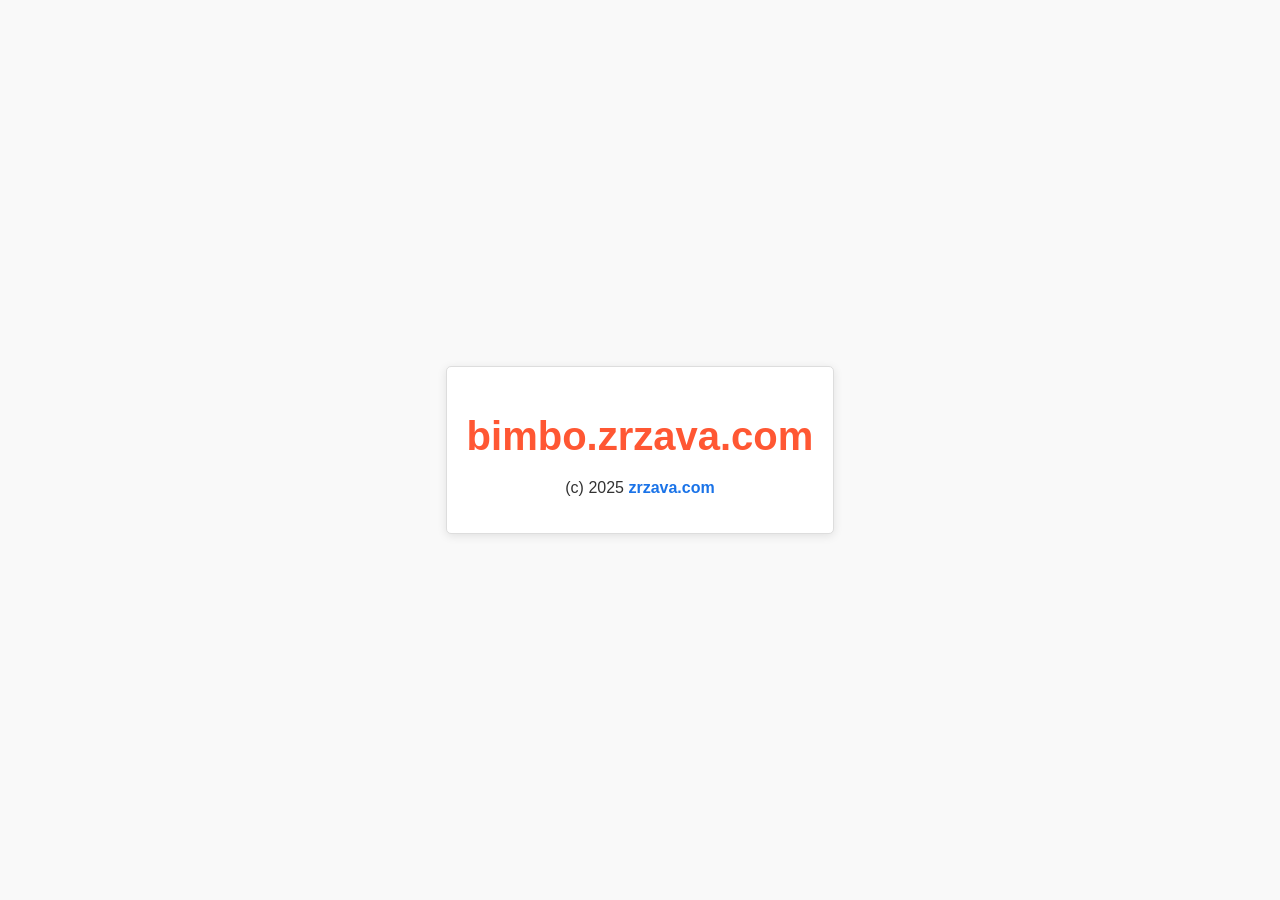
==== index.html @ b23a7803 "Update and rename websites-counter.html to index.html" ====
﻿<!DOCTYPE html>
<html lang="en">
<head>
    <meta charset="UTF-8">
    <meta name="viewport" content="width=device-width, initial-scale=1.0">
    <title>Zrzava Website in Progress</title>
    <style>
        body {
            font-family: Arial, sans-serif;
            text-align: center;
            background-color: #f9f9f9;
            color: #333;
            margin: 0;
            padding: 0;
            display: flex;
            justify-content: center;
            align-items: center;
            height: 100vh;
            flex-direction: column;
        }
        .container {
            max-width: 800px;
            padding: 20px;
            background: #fff;
            border: 1px solid #ddd;
            border-radius: 5px;
            box-shadow: 0 2px 10px rgba(0, 0, 0, 0.1);
        }
        h1 {
            color: #ff5733;
            font-size: 2.5rem;
            margin-bottom: 20px;
        }
        p {
            font-size: 1rem;
        }
        a {
            color: #1a73e8;
            text-decoration: none;
            font-weight: bold;
        }
        a:hover {
            text-decoration: underline;
        }
    </style>
</head>
<body>
<div class="container">
    <h1>bimbo.zrzava.com</h1>
    <p>(c) 2025 <a href="https://zrzava.com">zrzava.com</a></p>
</div>
</body>
</html>
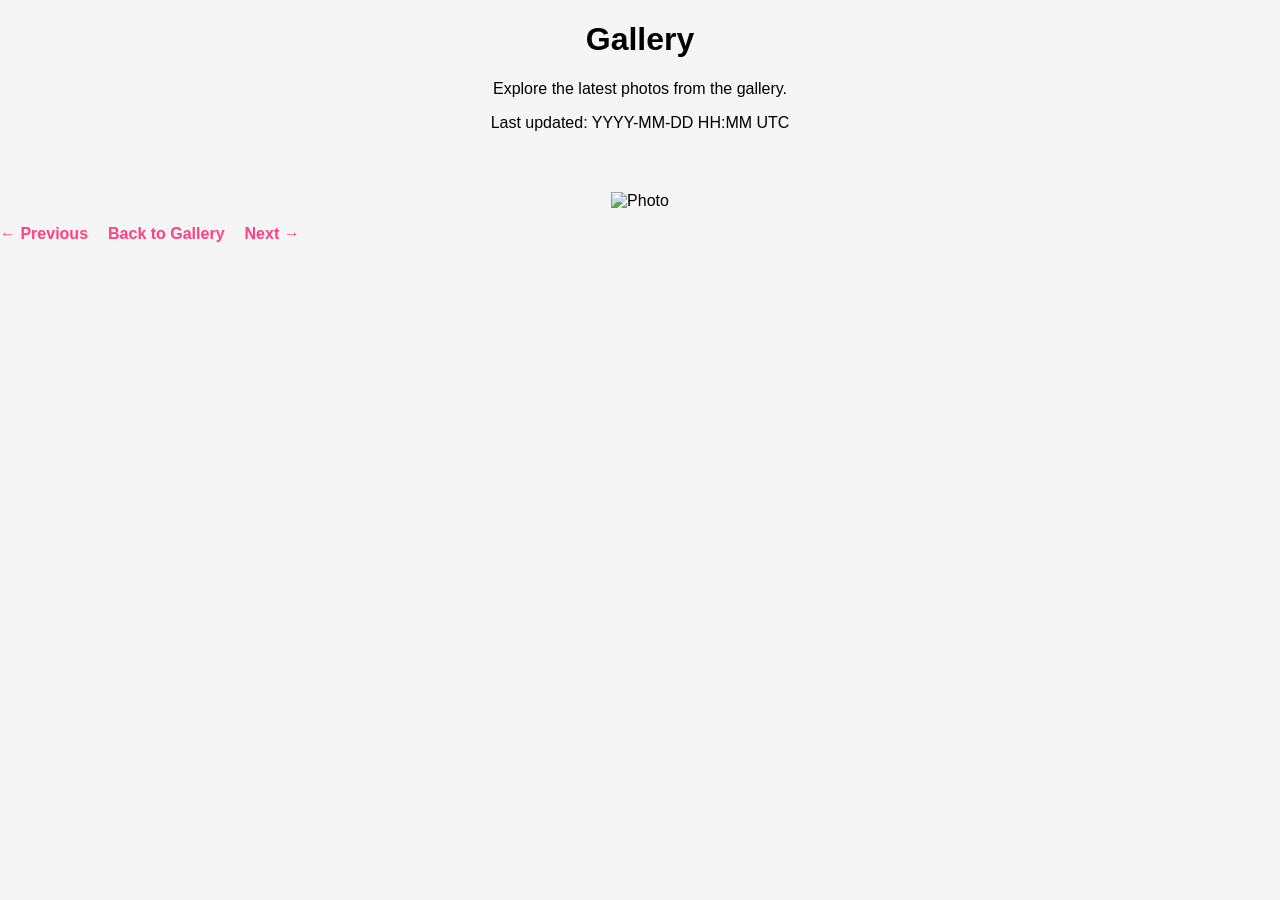
==== commit f67d0500: "Add files via upload" ====
--- a/index.html
+++ b/index.html
@@ -3,52 +3,30 @@
 <head>
     <meta charset="UTF-8">
     <meta name="viewport" content="width=device-width, initial-scale=1.0">
-    <title>Zrzava Website in Progress</title>
-    <style>
-        body {
-            font-family: Arial, sans-serif;
-            text-align: center;
-            background-color: #f9f9f9;
-            color: #333;
-            margin: 0;
-            padding: 0;
-            display: flex;
-            justify-content: center;
-            align-items: center;
-            height: 100vh;
-            flex-direction: column;
-        }
-        .container {
-            max-width: 800px;
-            padding: 20px;
-            background: #fff;
-            border: 1px solid #ddd;
-            border-radius: 5px;
-            box-shadow: 0 2px 10px rgba(0, 0, 0, 0.1);
-        }
-        h1 {
-            color: #ff5733;
-            font-size: 2.5rem;
-            margin-bottom: 20px;
-        }
-        p {
-            font-size: 1rem;
-        }
-        a {
-            color: #1a73e8;
-            text-decoration: none;
-            font-weight: bold;
-        }
-        a:hover {
-            text-decoration: underline;
-        }
-    </style>
+    <meta name="description" content="Explore beautiful galleries on Zrzava.com.">
+    <meta name="keywords" content="gallery, photos, fashion, lifestyle">
+    <title>Gallery on Zrzava.com</title>
+    <link rel="stylesheet" href="gallery.css">
 </head>
 <body>
-<div class="container">
-    <h1>bimbo.zrzava.com</h1>
-    <p>(c) 2025 <a href="https://zrzava.com">zrzava.com</a></p>
-</div>
+
+    <h1 id="gallery-title">Gallery</h1>
+    <p id="gallery-description">Explore the latest photos from the gallery.</p>
+    <p id="gallery-updated">Last updated: <span id="last-updated">YYYY-MM-DD HH:MM UTC</span></p>
+
+    <nav id="filters"></nav>
+
+    <main id="gallery"></main>
+
+    <div id="photo-viewer" class="hidden">
+        <img id="photo-full" src="" alt="Photo">
+        <div class="photo-navigation">
+            <a id="prev-photo" href="#">← Previous</a>
+            <a id="back-to-gallery" href="gallery.html">Back to Gallery</a>
+            <a id="next-photo" href="#">Next →</a>
+        </div>
+    </div>
+
+    <script src="gallery.js"></script>
 </body>
 </html>
-
--- a/gallery.css
+++ b/gallery.css
@@ -0,0 +1,91 @@
+﻿body {
+    font-family: Arial, sans-serif;
+    margin: 0;
+    padding: 0;
+    background-color: #f5f5f5;
+    text-align: center;
+}
+
+#filters {
+    margin: 20px 0;
+    font-size: 16px;
+}
+
+#filters a {
+    text-decoration: none;
+    color: #ff4081;
+    margin: 0 8px;
+    font-weight: bold;
+}
+
+#filters a:hover {
+    text-decoration: underline;
+}
+
+#gallery {
+    display: flex;
+    flex-wrap: wrap;
+    justify-content: center;
+    padding: 20px;
+}
+
+.gallery-image {
+    width: 250px;
+    height: auto;
+    margin: 10px;
+    cursor: pointer;
+    border-radius: 8px;
+    transition: transform 0.2s ease-in-out;
+}
+
+.gallery-image:hover {
+    transform: scale(1.05);
+}
+
+button {
+    display: block;
+    margin: 20px auto;
+    padding: 10px 20px;
+    font-size: 16px;
+    background-color: #ff4081;
+    color: white;
+    border: none;
+    border-radius: 5px;
+    cursor: pointer;
+}
+
+button:hover {
+    background-color: #e03570;
+}
+
+/* Stylování samostatného zobrazení fotky */
+.photo-container {
+    display: flex;
+    flex-direction: column;
+    align-items: center;
+    justify-content: center;
+    height: 100vh;
+}
+
+.photo-container img {
+    max-height: 90vh;
+    max-width: 90%;
+    border-radius: 8px;
+}
+
+.photo-navigation {
+    margin-top: 15px;
+    display: flex;
+    gap: 20px;
+}
+
+.photo-navigation a {
+    text-decoration: none;
+    color: #ff4081;
+    font-weight: bold;
+}
+
+.photo-navigation a:hover {
+    text-decoration: underline;
+}
+
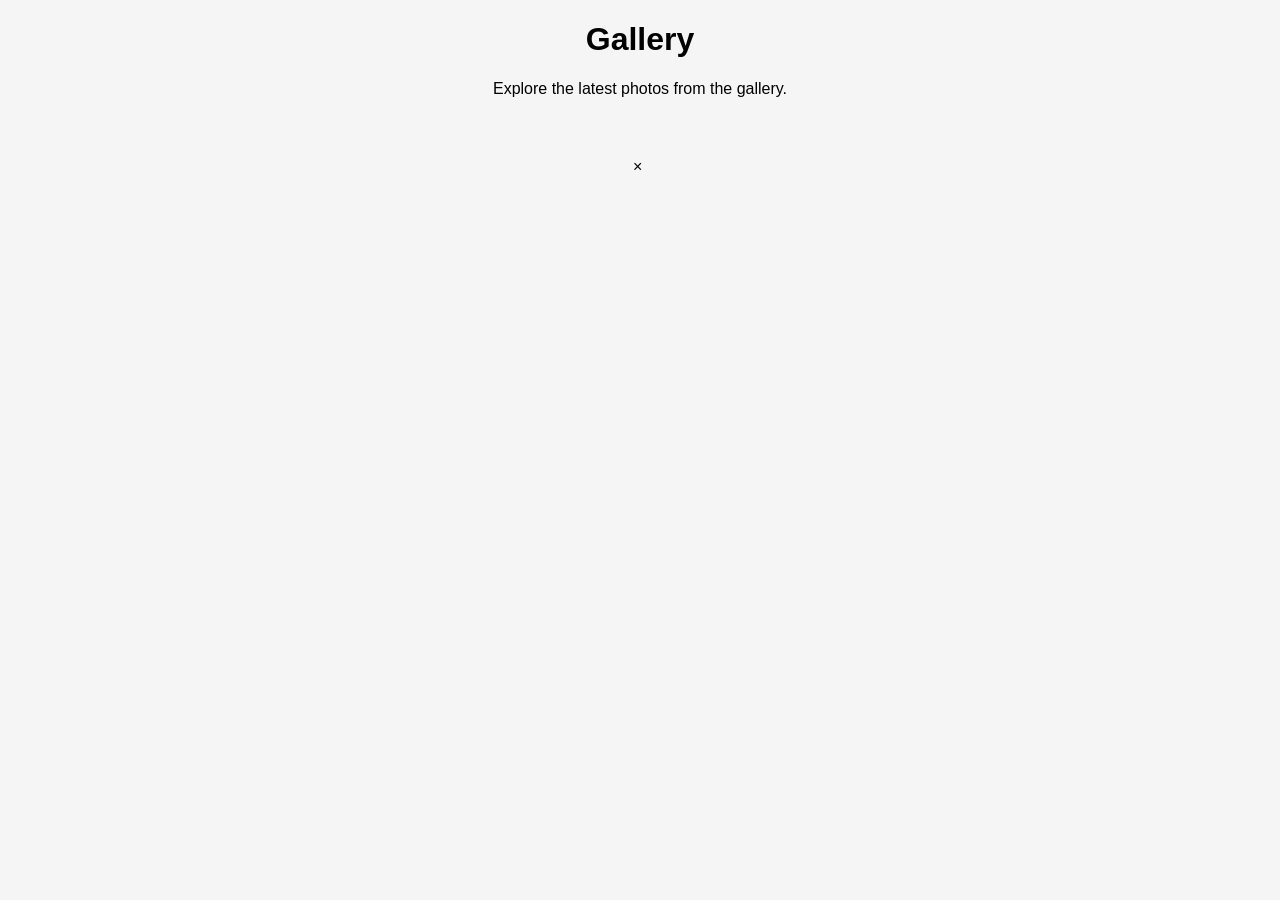
==== commit c63c8388: "Update index.html" ====
--- a/index.html
+++ b/index.html
@@ -12,19 +12,14 @@
 
     <h1 id="gallery-title">Gallery</h1>
     <p id="gallery-description">Explore the latest photos from the gallery.</p>
-    <p id="gallery-updated">Last updated: <span id="last-updated">YYYY-MM-DD HH:MM UTC</span></p>
 
     <nav id="filters"></nav>
 
     <main id="gallery"></main>
 
-    <div id="photo-viewer" class="hidden">
-        <img id="photo-full" src="" alt="Photo">
-        <div class="photo-navigation">
-            <a id="prev-photo" href="#">← Previous</a>
-            <a id="back-to-gallery" href="gallery.html">Back to Gallery</a>
-            <a id="next-photo" href="#">Next →</a>
-        </div>
+    <div id="photo-modal" class="modal">
+    <span id="close-modal" class="close">&times;</span>
+    <img id="modal-image" class="modal-content">
     </div>
 
     <script src="gallery.js"></script>
--- a/gallery.css
+++ b/gallery.css
@@ -85,6 +85,52 @@
     font-weight: bold;
 }
 
+#photo-viewer {
+    position: fixed;
+    top: 0;
+    left: 0;
+    right: 0;
+    bottom: 0;
+    background: rgba(0, 0, 0, 0.8);
+    display: flex;
+    justify-content: center;
+    align-items: center;
+    visibility: hidden; /* Skryté, dokud se neotevře */
+    opacity: 0;
+    transition: opacity 0.3s ease-in-out;
+}
+
+#photo-viewer.hidden {
+    visibility: hidden;
+    opacity: 0;
+}
+
+#photo-viewer img {
+    max-width: 90%;
+    max-height: 90%;
+    border-radius: 10px;
+}
+
+.photo-navigation {
+    position: absolute;
+    bottom: 20px;
+    display: flex;
+    justify-content: space-between;
+    width: 80%;
+    color: white;
+}
+
+.thumbnail {
+    width: 100%;
+    cursor: pointer;
+    border-radius: 5px;
+}
+
+.photo-item {
+    margin: 10px;
+}
+
+
 .photo-navigation a:hover {
     text-decoration: underline;
 }
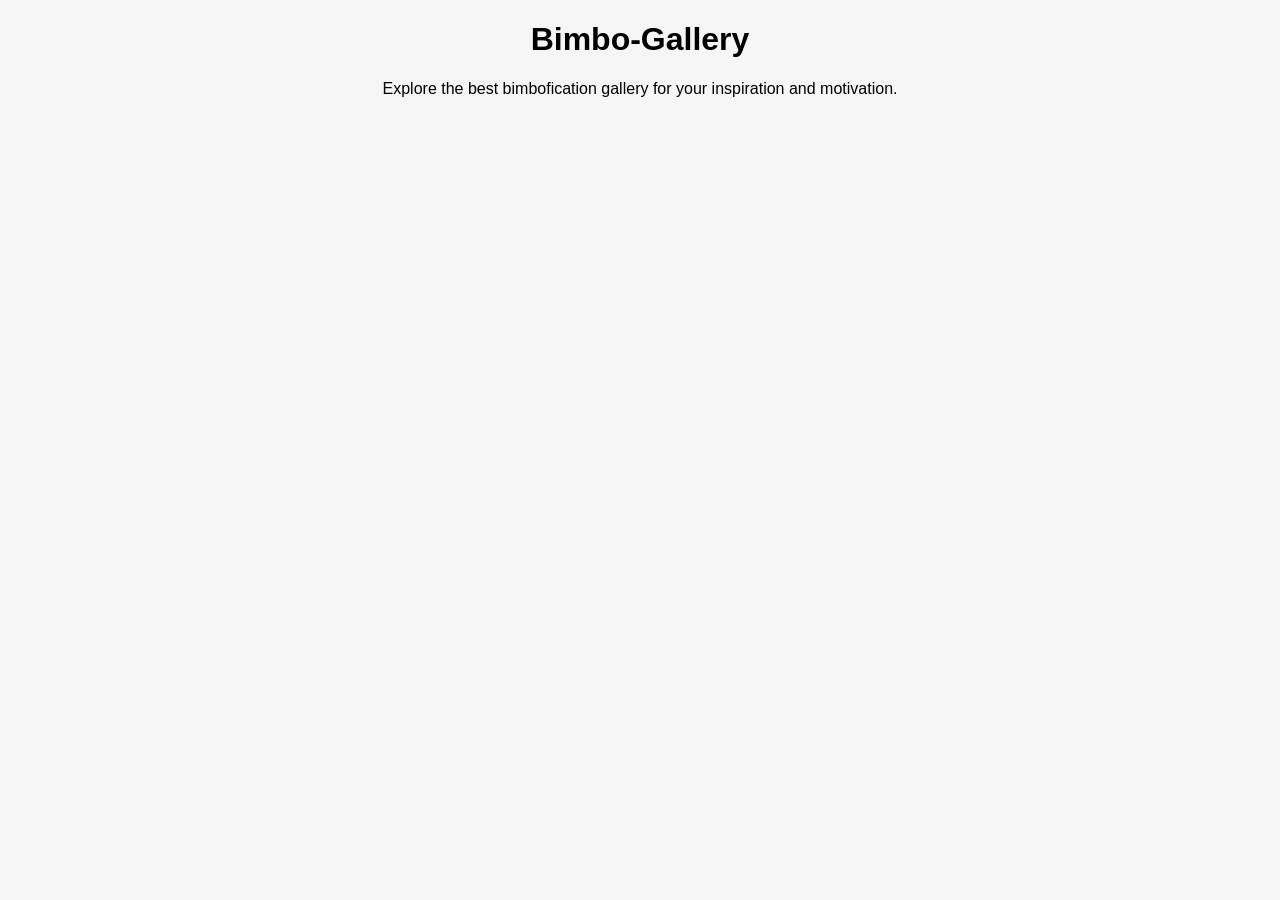
==== commit bc08f9ee: "Update index.html" ====
--- a/index.html
+++ b/index.html
@@ -10,8 +10,8 @@
 </head>
 <body>
 
-    <h1 id="gallery-title">Gallery</h1>
-    <p id="gallery-description">Explore the latest photos from the gallery.</p>
+    <h1 id="gallery-title">Bimbo-Gallery</h1>
+    <p id="gallery-description">Explore the best bimbofication gallery for your inspiration and motivation.</p>
 
     <nav id="filters"></nav>
 
--- a/gallery.css
+++ b/gallery.css
@@ -58,76 +58,44 @@
     background-color: #e03570;
 }
 
-/* Stylování samostatného zobrazení fotky */
-.photo-container {
-    display: flex;
-    flex-direction: column;
-    align-items: center;
-    justify-content: center;
-    height: 100vh;
+/* Modal background */
+.modal {
+    display: none; /* Hidden by default */
+    position: fixed;
+    z-index: 1; /* Sit on top */
+    left: 0;
+    top: 0;
+    width: 100%;
+    height: 100%;
+    overflow: auto;
+    background-color: rgba(0,0,0,0.8);
 }
 
-.photo-container img {
-    max-height: 90vh;
-    max-width: 90%;
-    border-radius: 8px;
+/* Modal content */
+.modal-content {
+    margin: auto;
+    display: block;
+    width: 80%;
+    max-width: 700px;
 }
 
-.photo-navigation {
-    margin-top: 15px;
-    display: flex;
-    gap: 20px;
+/* Close button */
+.close {
+    color: white;
+    font-size: 30px;
+    font-weight: bold;
+    position: absolute;
+    top: 15px;
+    right: 35px;
+    text-decoration: none;
+    cursor: pointer;
 }
 
-.photo-navigation a {
+.close:hover,
+.close:focus {
+    color: #f1f1f1;
     text-decoration: none;
-    color: #ff4081;
-    font-weight: bold;
-}
-
-#photo-viewer {
-    position: fixed;
-    top: 0;
-    left: 0;
-    right: 0;
-    bottom: 0;
-    background: rgba(0, 0, 0, 0.8);
-    display: flex;
-    justify-content: center;
-    align-items: center;
-    visibility: hidden; /* Skryté, dokud se neotevře */
-    opacity: 0;
-    transition: opacity 0.3s ease-in-out;
-}
-
-#photo-viewer.hidden {
-    visibility: hidden;
-    opacity: 0;
-}
-
-#photo-viewer img {
-    max-width: 90%;
-    max-height: 90%;
-    border-radius: 10px;
-}
-
-.photo-navigation {
-    position: absolute;
-    bottom: 20px;
-    display: flex;
-    justify-content: space-between;
-    width: 80%;
-    color: white;
-}
-
-.thumbnail {
-    width: 100%;
     cursor: pointer;
-    border-radius: 5px;
-}
-
-.photo-item {
-    margin: 10px;
 }
 
 
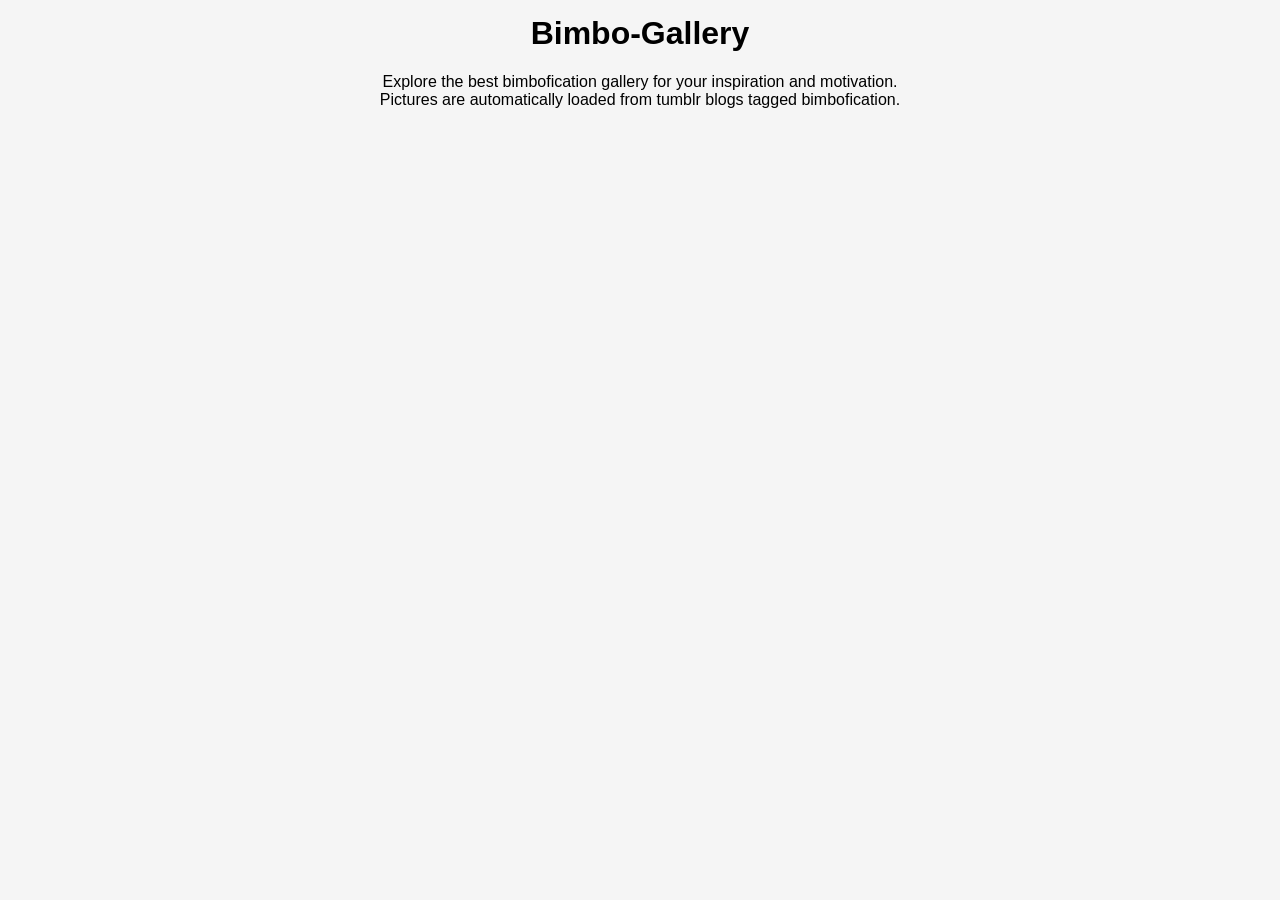
==== commit 3d767c9d: "Update index.html" ====
--- a/index.html
+++ b/index.html
@@ -10,8 +10,9 @@
 </head>
 <body>
 
-    <h1 id="gallery-title">Bimbo-Gallery</h1>
-    <p id="gallery-description">Explore the best bimbofication gallery for your inspiration and motivation.</p>
+    <h1 id="gallery-title" style="margin-top: 15px;">Bimbo-Gallery</h1>
+    <p id="gallery-description">Explore the best bimbofication gallery for your inspiration and motivation.
+                            <br>Pictures are automatically loaded from tumblr blogs tagged bimbofication.</p>
 
     <nav id="filters"></nav>
 
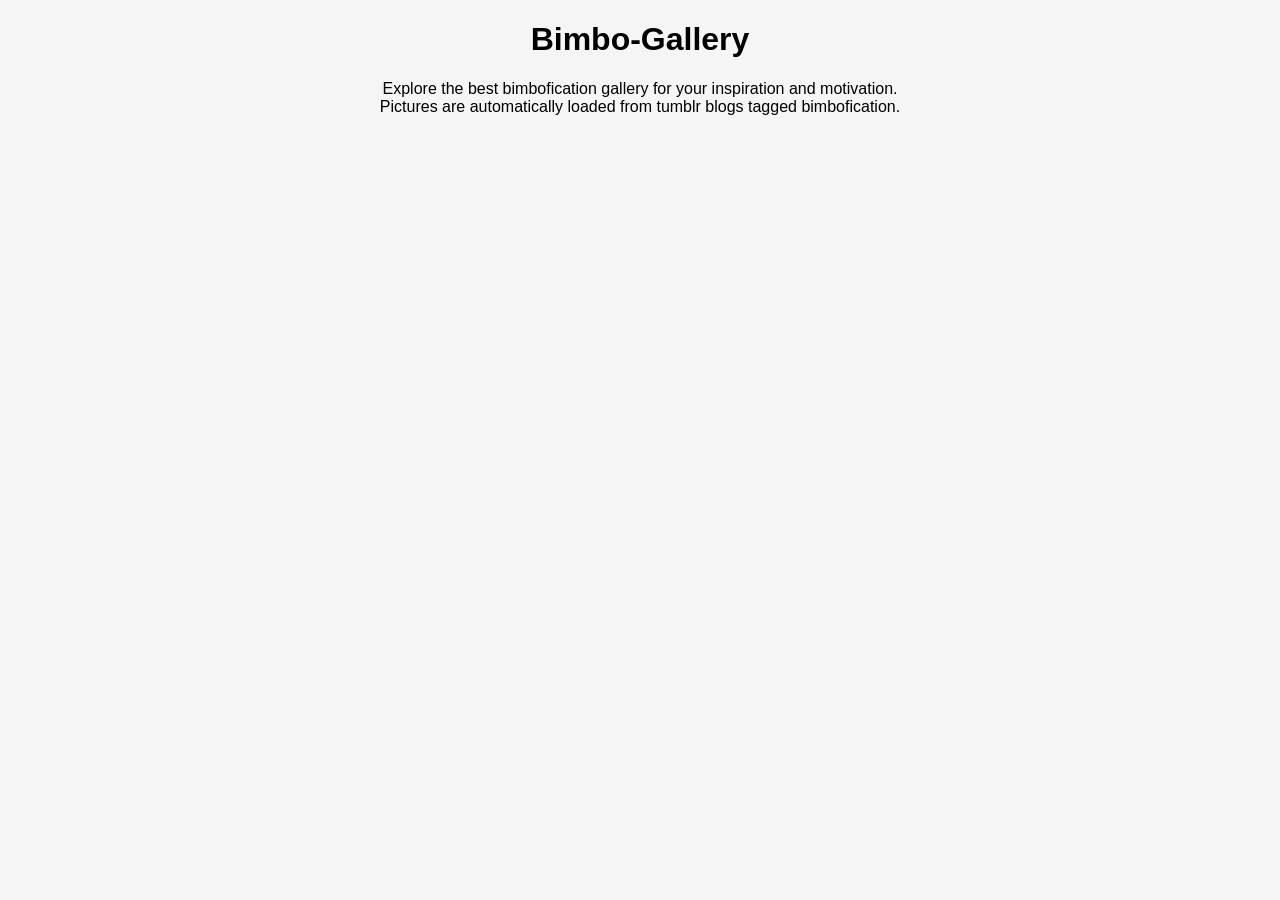
==== commit 0d6ef8b7: "Update index.html" ====
--- a/index.html
+++ b/index.html
@@ -10,7 +10,7 @@
 </head>
 <body>
 
-    <h1 id="gallery-title" style="margin-top: 15px;">Bimbo-Gallery</h1>
+    <h1 id="gallery-title">Bimbo-Gallery</h1>
     <p id="gallery-description">Explore the best bimbofication gallery for your inspiration and motivation.
                             <br>Pictures are automatically loaded from tumblr blogs tagged bimbofication.</p>
 
